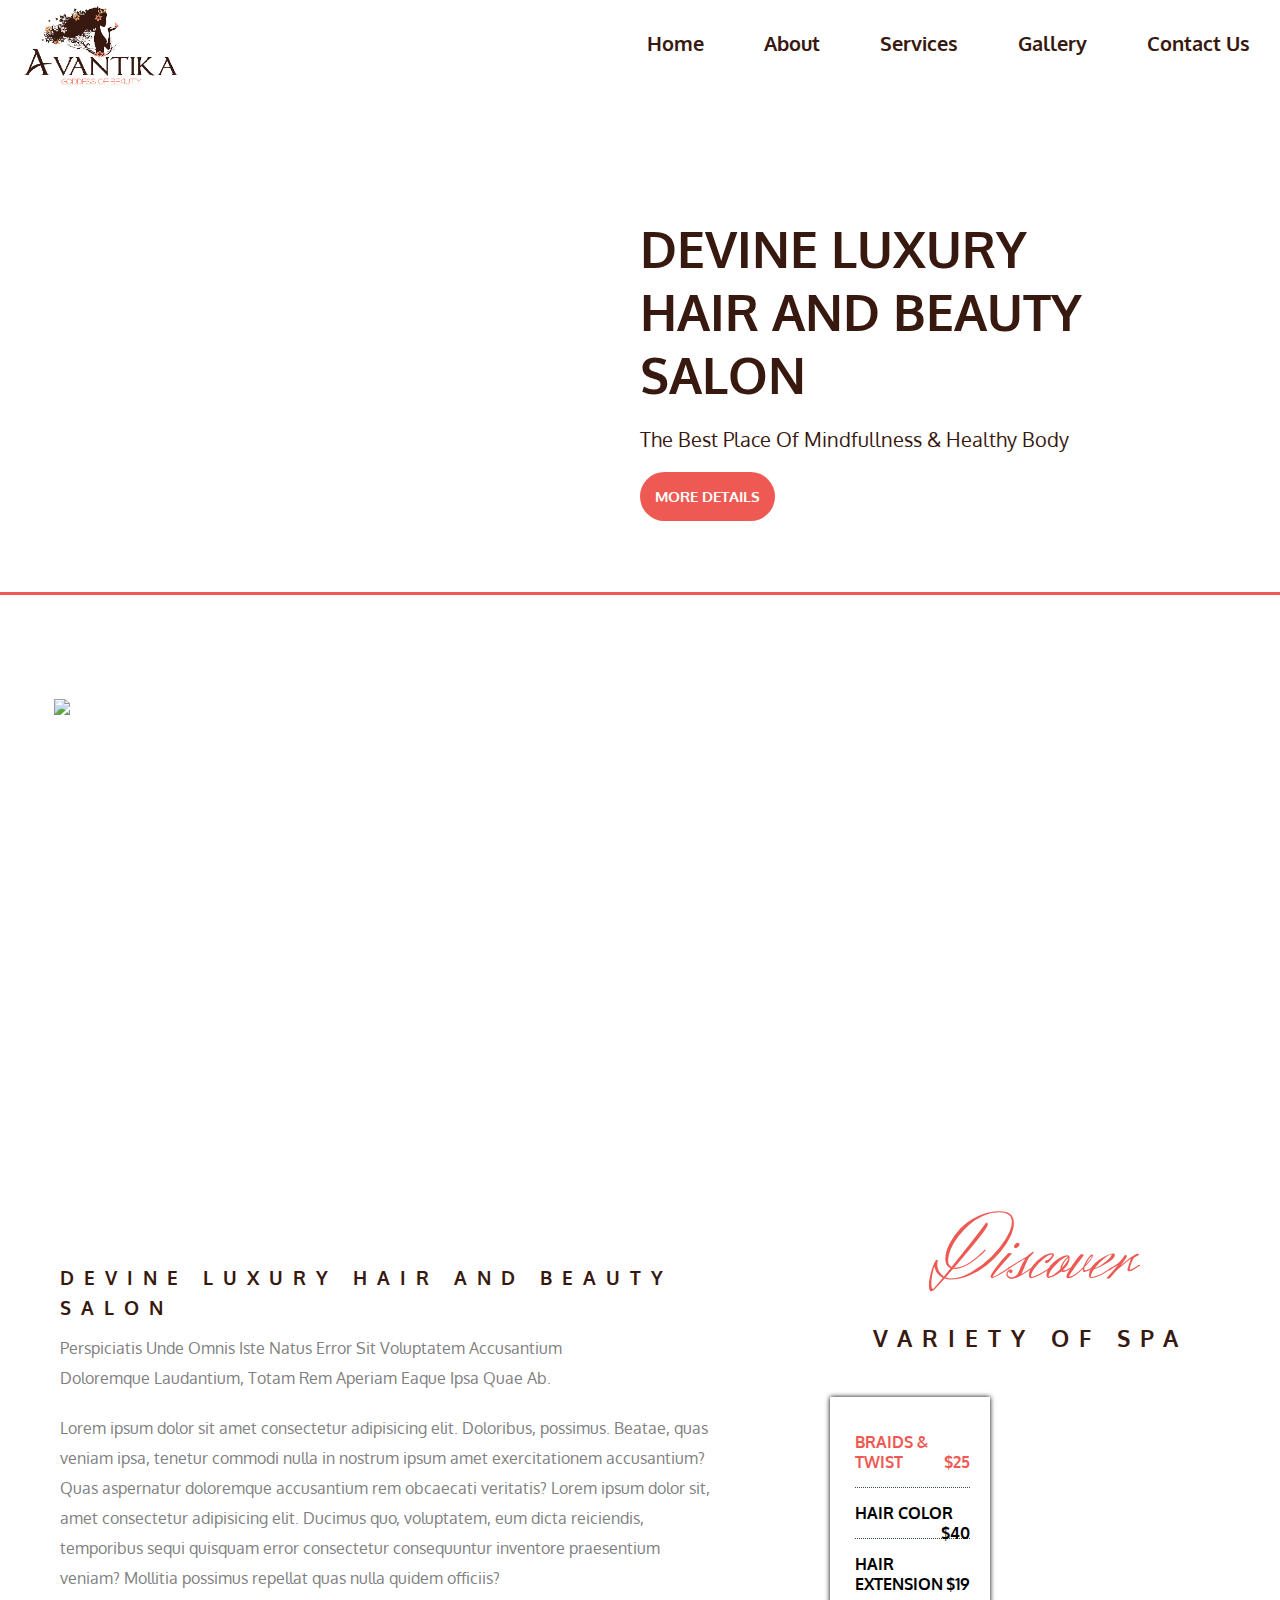
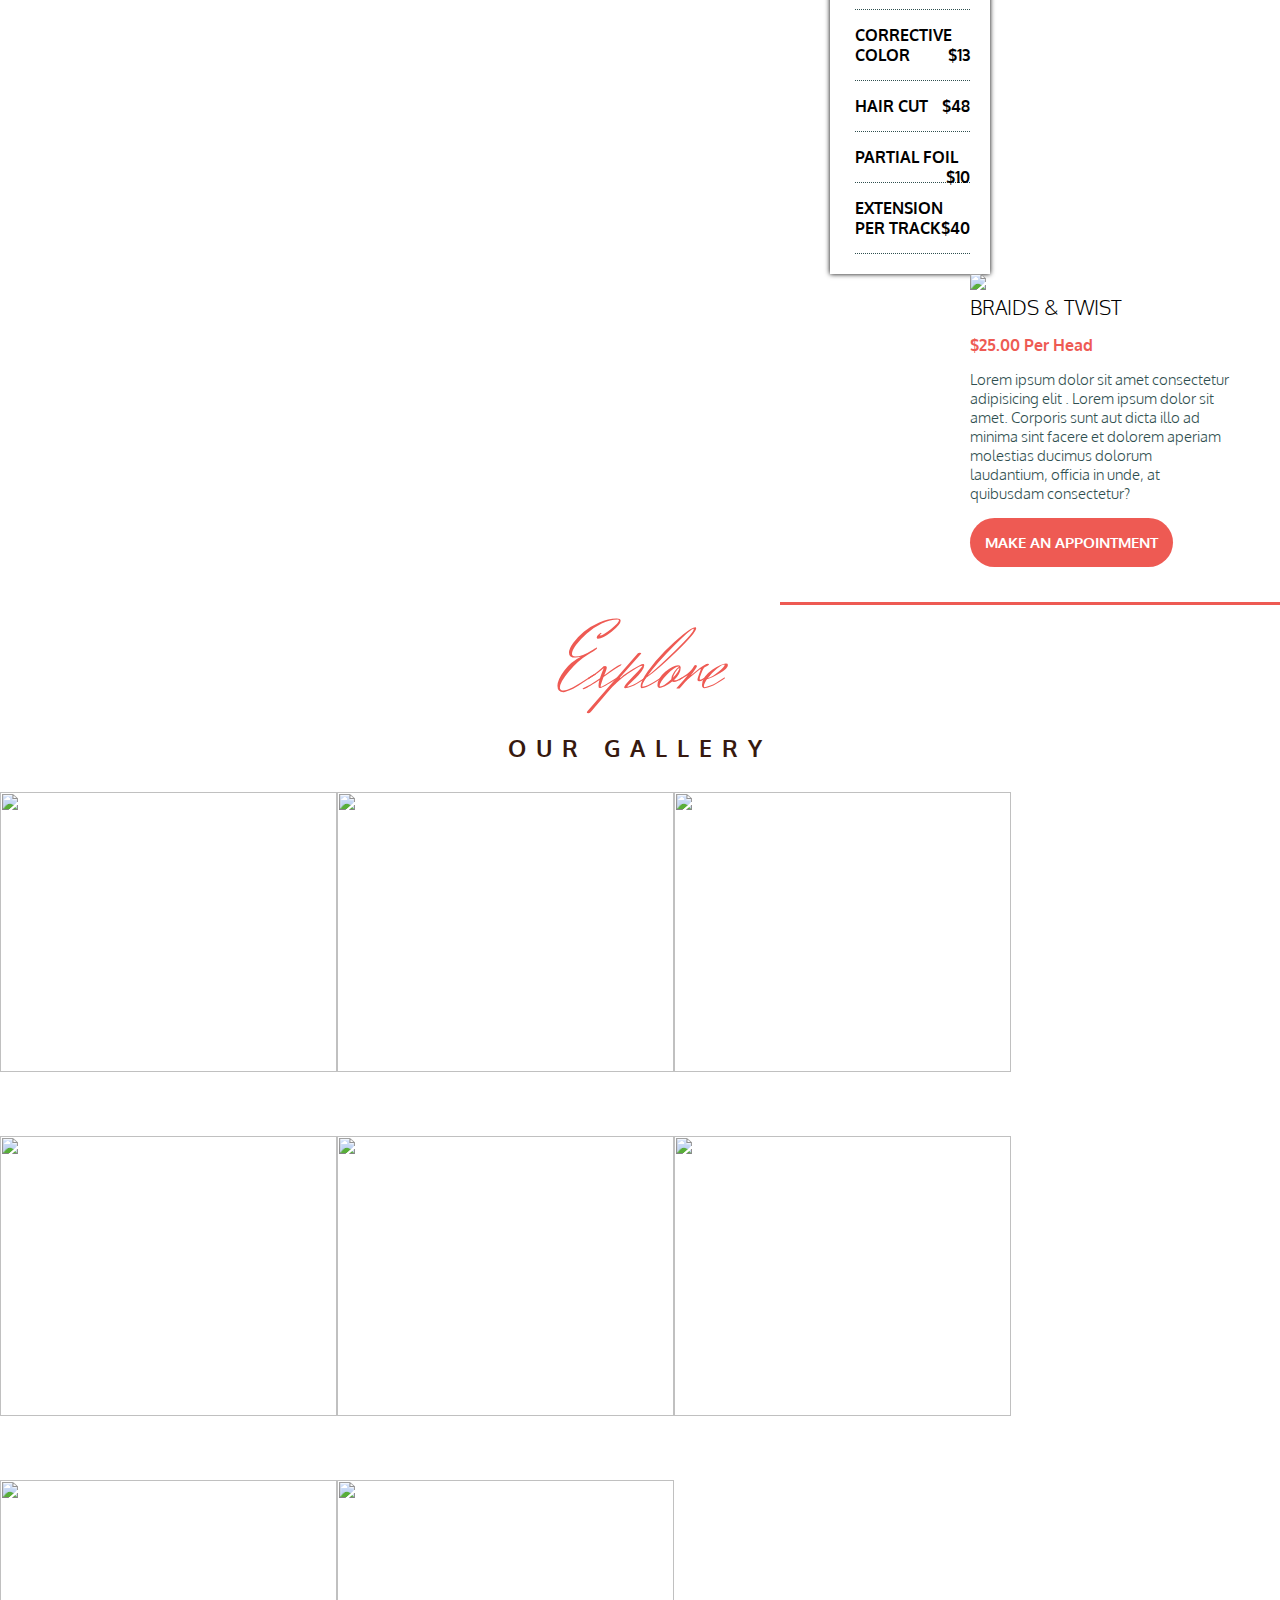
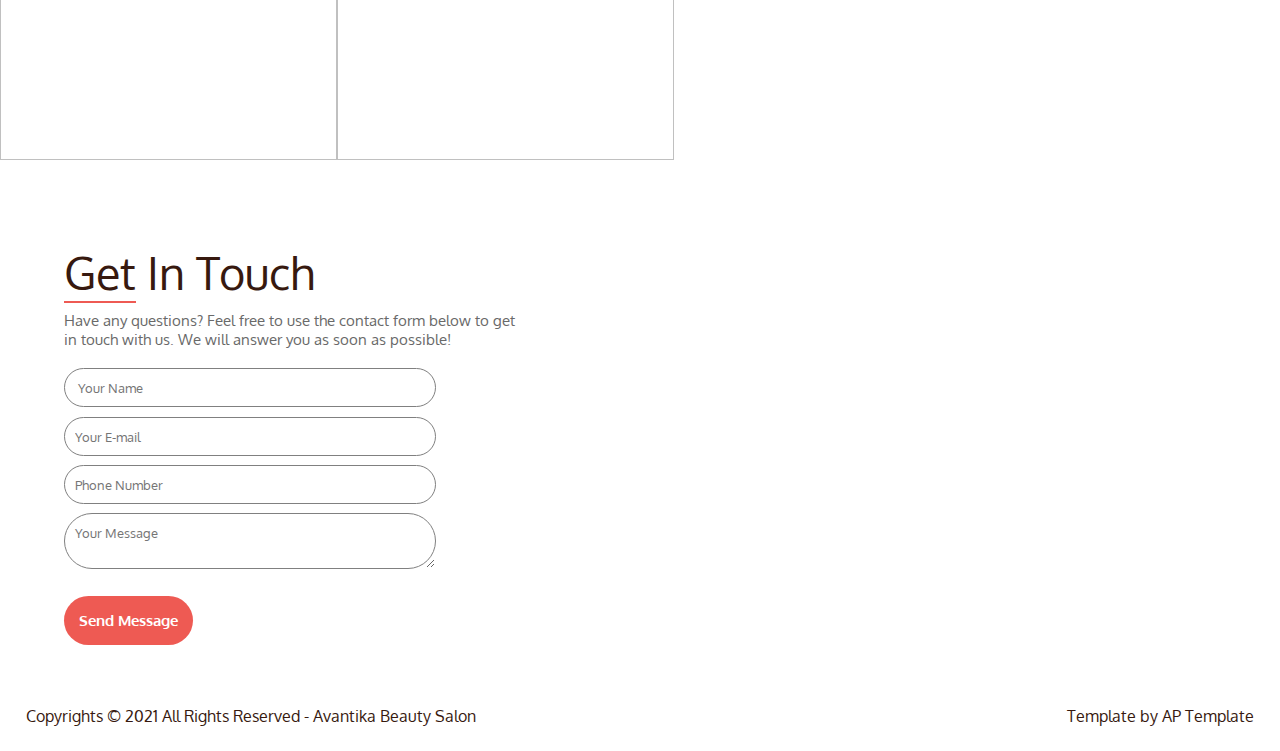
==== index.html @ 8e26eae6 "new 1" ====
<!DOCTYPE html>
<html lang="en">

<head>
    <meta charset="UTF-8">
    <meta name="viewport" content="width=device-width, initial-scale=1.0">
    <link rel="stylesheet" href="https://cdnjs.cloudflare.com/ajax/libs/font-awesome/5.15.1/css/all.min.css" />
    <link rel="preconnect" href="https://fonts.gstatic.com">
    <link href="https://fonts.googleapis.com/css2?family=Oxygen:wght@400;700&display=swap" rel="stylesheet">
    <link rel="preconnect" href="https://fonts.gstatic.com">
    <link href="https://fonts.googleapis.com/css2?family=Herr+Von+Muellerhoff&display=swap" rel="stylesheet">
    <link rel="stylesheet" href="salon1.css">
    <title>Beauty Salon</title>
</head>

<body>
    <nav>
        <img src="salon_img/av.png">

        <ul>
            <li>
                <a href="#">Contact Us</a>
            </li>
            <li>
                <a href="#">Gallery</a>
            </li>

            <li>
                <a href="#">Services</a>
            </li>
            <li>
                <a href="#">About</a>
            </li>
            <li>
                <a href="#">Home</a>
            </li>
        </ul>
    </nav>

    <section class="banner">
        <div class="banner_text">
            <h1>DEVINE LUXURY <br>HAIR AND BEAUTY<br> SALON</h1>
            <p>The Best Place Of Mindfullness & Healthy Body</p>
            <button>MORE DETAILS</button>
        </div>
    </section>

    <section class="about">
        <div>
            <div class="about_imgbox"> <img src="http://themes.iamabdus.com/angel/1.2/img/home/home-about.jpg"></div>
            <div class="about_textbox">
                <h3>DEVINE LUXURY HAIR AND BEAUTY<br> SALON</h3>
                <p>Perspiciatis Unde Omnis Iste Natus Error Sit Voluptatem Accusantium <br>Doloremque Laudantium, Totam Rem Aperiam Eaque Ipsa Quae Ab.</p>
                <p>Lorem ipsum dolor sit amet consectetur adipisicing elit. Doloribus, possimus. Beatae, quas veniam ipsa, tenetur commodi nulla in nostrum ipsum amet exercitationem accusantium? Quas aspernatur doloremque accusantium rem obcaecati veritatis?
                    Lorem ipsum dolor sit, amet consectetur adipisicing elit. Ducimus quo, voluptatem, eum dicta reiciendis, temporibus sequi quisquam error consectetur consequuntur inventore praesentium veniam? Mollitia possimus repellat quas nulla quidem
                    officiis?
                </p>
            </div>
        </div>
    </section>

    <section class="service">
        <div class="text">
            <h2>Discover</h2>
            <p>VARIETY OF SPA</p>
        </div>
        <div class="service_box">
            <div class="item_list">
                <ul>
                    <h4>
                        <li>BRAIDS & TWIST <span>$25</span></li>
                    </h4>
                    <li>HAIR COLOR<span> $40 </span></li>
                    <li>HAIR EXTENSION<span> $19</span></li>
                    <li>CORRECTIVE COLOR<span> $13</span></li>
                    <li>HAIR CUT<span> $48</span></li>
                    <li>PARTIAL FOIL<span> $10</span></li>
                    <li>EXTENSION PER TRACK<span> $40</span></li>
                </ul>
            </div>
            <div class="service_des">
                <img src="http://themes.iamabdus.com/angel/1.2/img/home/variety.jpg">

                <h3>BRAIDS & TWIST</h3>
                <h4>$25.00 Per Head</h4>
                <p>Lorem ipsum dolor sit amet consectetur adipisicing elit . Lorem ipsum dolor sit amet. Corporis sunt aut dicta illo ad minima sint facere et dolorem aperiam molestias ducimus dolorum laudantium, officia in unde, at quibusdam consectetur?</p>
                <button> MAKE AN APPOINTMENT</button>
            </div>
        </div>
    </section>

    <section class="gallery">
        <div class="text">
            <h2>Explore</h2>
            <p>OUR GALLERY</p>
        </div>

        <div>
            <div class="glr_img">
                <img src="http://themes.iamabdus.com/angel/1.2/img/home/gallery-1.jpg">
            </div>
            <div class="glr_img">
                <img src="http://themes.iamabdus.com/angel/1.2/img/home/gallery-2.jpg"></div>
            <div class="glr_img">
                <img src="http://themes.iamabdus.com/angel/1.2/img/home/gallery-3.jpg"></div>
            <div class="glr_img">
                <img src="http://themes.iamabdus.com/angel/1.2/img/home/gallery-5.jpg"></div>
            <div class="glr_img">
                <img src="http://themes.iamabdus.com/angel/1.2/img/home/gallery-5.jpg"></div>
            <div class="glr_img">
                <img src="http://themes.iamabdus.com/angel/1.2/img/home/gallery-6.jpg"></div>
            <div class="glr_img">
                <img src="http://themes.iamabdus.com/angel/1.2/img/home/gallery-7.jpg"></div>
            <div class="glr_img">
                <img src="http://themes.iamabdus.com/angel/1.2/img/home/gallery-8.jpg"></div>

        </div>
    </section>

    <section class="contact">
        <div class="sub_contact">
            <div class="sub_left">
                <h3><span> Get</span> In Touch</h3>

                <p>Have any questions? Feel free to use the contact form below to get in touch with us. We will answer you as soon as possible!</p>
                <div>
                    <input type="text " class="table_info " placeholder=" Your Name ">
                </div>
                <div>
                    <input type=" text " class=" table_info " placeholder="Your E-mail ">
                </div>
                <div>
                    <input type="number " class="table_info " placeholder="Phone Number">
                </div>

                <div><textarea class="table_info " placeholder="Your Message "></textarea>
                </div>


                <button class="btn ">Send Message</button>

            </div>
            <div class="sub_right">
                <iframe src="https://www.google.com/maps/embed?pb=!1m18!1m12!1m3!1d236212.9644141817!2d73.03299813982856!3d22.322360101127163!2m3!1f0!2f0!3f0!3m2!1i1024!2i768!4f13.1!3m3!1m2!1s0x395fc8ab91a3ddab%3A0xac39d3bfe1473fb8!2sVadodara%2C%20Gujarat!5e0!3m2!1sen!2sin!4v1610433789774!5m2!1sen!2sin"
                    width="600" height="400" frameborder="0" style="border:0;" allowfullscreen="" aria-hidden="false" tabindex="0"></iframe>
            </div>
        </div>
    </section>

    <footer>
        <div>
            <span>Copyrights &copy; 2021 All Rights Reserved - Avantika Beauty Salon</span>
            <span class="fright">Template by AP Template</span>
        </div>
    </footer>
</body>

</html>
---- salon1.css ----
* {
    margin: 0;
    font-family: 'Oxygen', sans-serif;
}

p {
    color: #37190f;
}

.fright {
    float: right;
}

nav {
    overflow: auto;
}

nav img {
    width: 200px;
    float: left;
}

nav li,
a {
    list-style-type: none;
    display: inline-block;
    text-decoration: none;
    float: right;
    padding: 15px;
    color: #37190f;
    font-size: 20px;
    font-weight: 800;
}

.banner {
    overflow: hidden;
    height: 500px;
    background-image: url('http://themes.iamabdus.com/angel/1.2/img/home/home-slider-3.jpg');
    background-size: cover;
    border-bottom: 3px solid #ee5a53;
}

.banner_text {
    position: relative;
    left: 50%;
    top: 25%;
}

.banner_text h1 {
    font-size: 50px;
    font-weight: 700;
    color: #37190f;
}

.banner_text p {
    font-size: 20px;
    margin: 20px 0;
    color: #37190f;
}

button {
    font-size: 15px;
    font-weight: 800;
    color: white;
    background-color: #ee5a53;
    border: none;
    padding: 15px;
    margin-bottom: 35px;
    border-radius: 50px 50px;
}

.about {
    width: 100%;
    height: 600px;
    background-image: url('http://themes.iamabdus.com/angel/1.2/img/home/pattern-1.jpg');
    background-size: cover;
}

.about img {
    transform: translate(30px, -30px);
}

.about_imgbox {
    width: 540px;
    height: 400px;
    margin: 130px 0 0 20px;
    border: 4px solid white;
    float: left;
}

.about_textbox {
    width: 660px;
    height: 278px;
    float: left;
    background-color: white;
    padding: 130px 60px;
    line-height: 30px;
}

.about_textbox h3 {
    color: #37190f;
    letter-spacing: 10px;
}

.about_textbox p {
    color: gray;
    padding: 10px 0;
}

.service {
    overflow: auto;
    border-bottom: 3px solid #ee5a53;
}

h2 {
    display: block;
    letter-spacing: normal;
    color: #ee5a53;
    font-family: 'Herr Von Muellerhoff', cursive;
    font-size: 90px;
    text-transform: capitalize;
    font-weight: 400;
    text-align: center;
}

.text p {
    font-size: 23px;
    font-weight: 800;
    letter-spacing: 10px;
    text-align: center;
}

.service span {
    float: right;
}

.service_box {
    width: 80%;
    margin: auto;
    margin-top: 45px;
}

.item_list {
    width: 30%;
    font-weight: 800;
    box-shadow: 0 0 5px 0px black;
    padding: 20px;
    float: left;
}

.item_list li {
    list-style-type: none;
    border-bottom: 1px dotted darkslategray;
    padding: 15px 0;
    margin-left: -35px;
}

.item_list a {
    font-size: 10px;
}

.service_box h4 {
    color: #ee5a53;
}

.service_des img {
    width: 100%;
}

.service_des {
    width: 65%;
    float: right;
}

.service_box p {
    font-size: 15px;
    color: darkslategray;
    font-weight: 100;
    margin: 15px 0;
}

.service_box h3 {
    font-size: 20px;
    font-weight: 100;
    margin-bottom: 15px;
}

.gallery {
    overflow: auto;
    background-image: url('http://themes.iamabdus.com/angel/1.2/img/home/pattern-1.jpg');
    background-size: cover;
}

.glr_img {
    float: left;
    overflow: hidden;
    margin: 30px 0;
}

.glr_img img {
    width: 337px;
    height: 280px;
    background-size: cover;
    transition: 2s;
}

.glr_img:hover img {
    transform: scale(1.5);
}

.contact {
    overflow: auto;
}

.sub_contact {
    width: 90%;
    margin: auto;
    margin-top: 50px;
}

.sub_left {
    width: 40%;
    font-size: 18px;
    float: left;
    color: gray;
}

.sub_contact h3 {
    font-size: 45px;
    font-weight: 500;
    color: #37190f;
}

.sub_contact span {
    border-bottom: 2px solid #ee5a53;
}

.sub_left p {
    color: dimgray;
    font-size: 15px;
    padding: 10px 0;
}

.table_info {
    width: 350px;
    border-radius: 50px 50px;
    border: 1px solid gray;
    background: none;
    outline: none;
    margin-top: 2%;
    padding: 10px;
}

.btn {
    margin-top: 5%;
    background-color: #ee5a53;
    border: none;
    outline: none;
    color: white;
    font-size: 15px;
}

.sub_right {
    width: 50%;
    float: right;
}

footer {
    background-image: url('http://themes.iamabdus.com/angel/1.2/img/home/pattern-1.jpg');
    padding: 2%;
    color: #37190f;
}
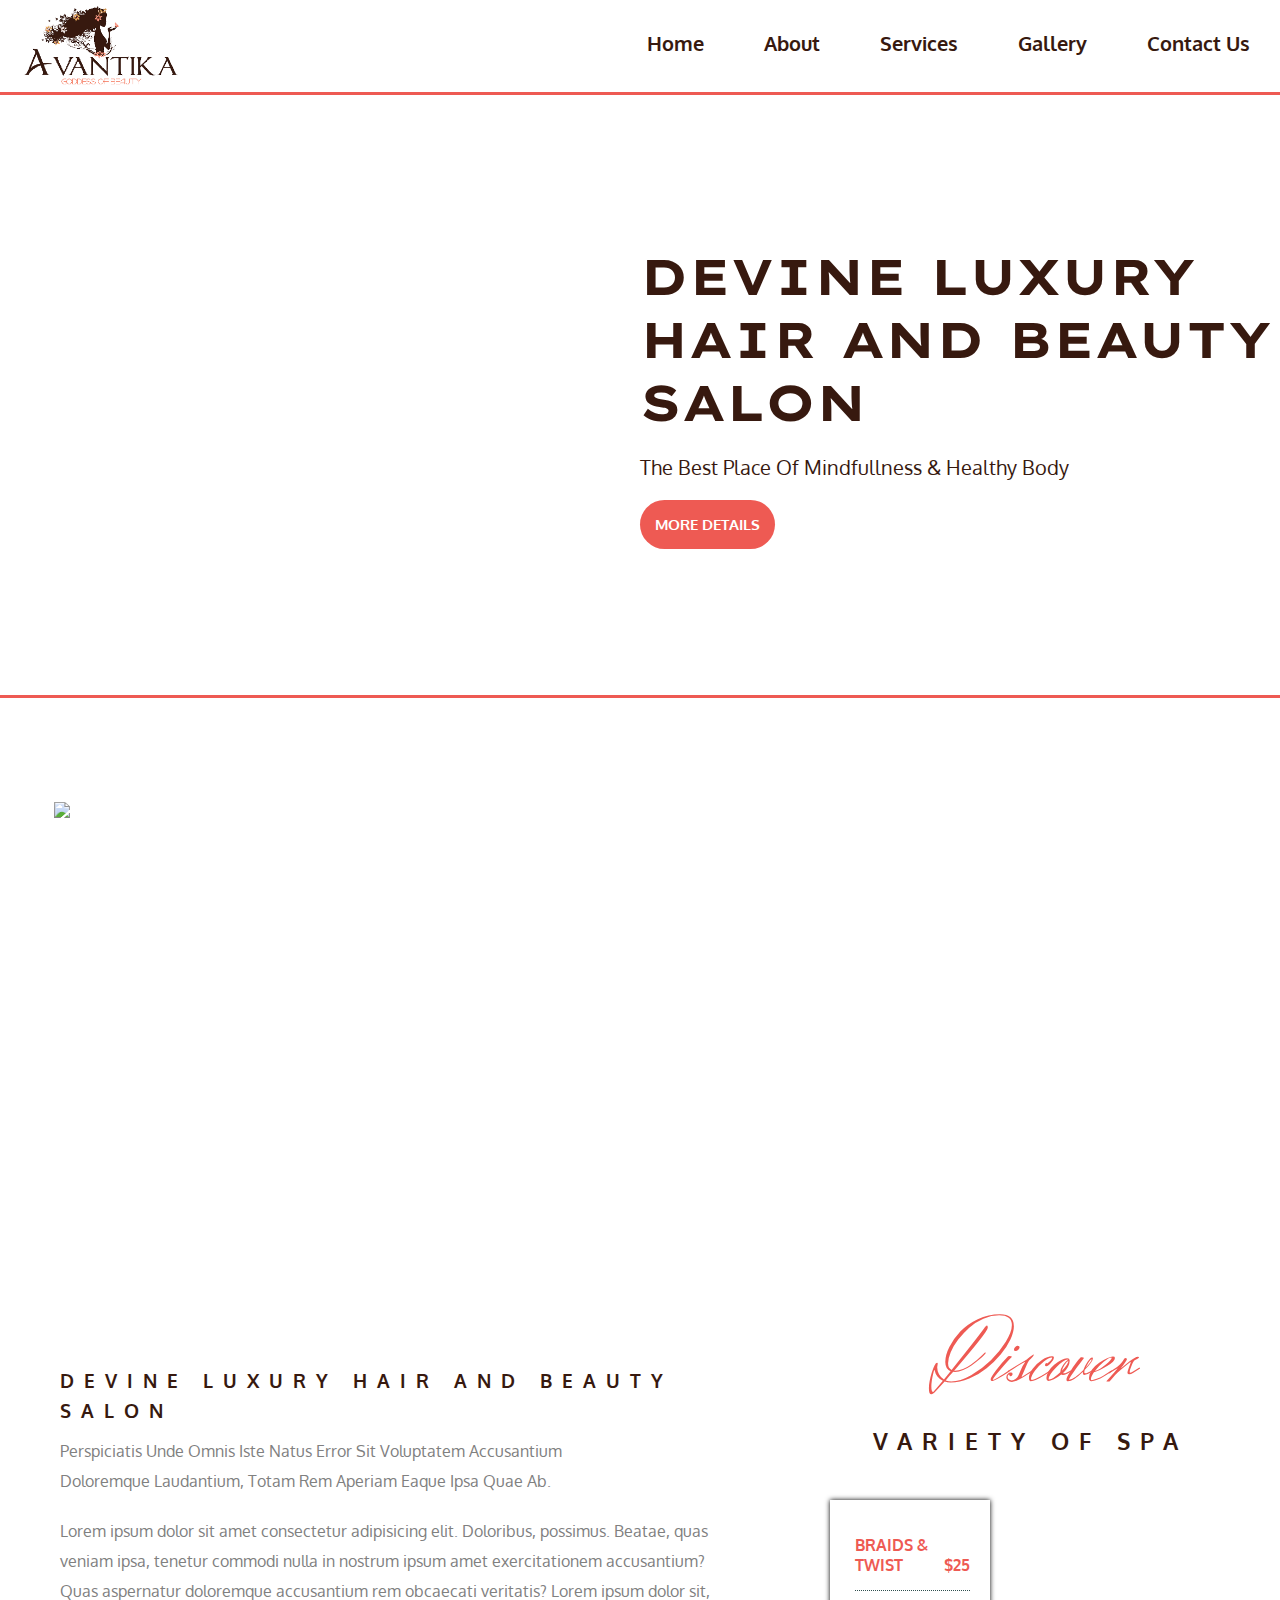
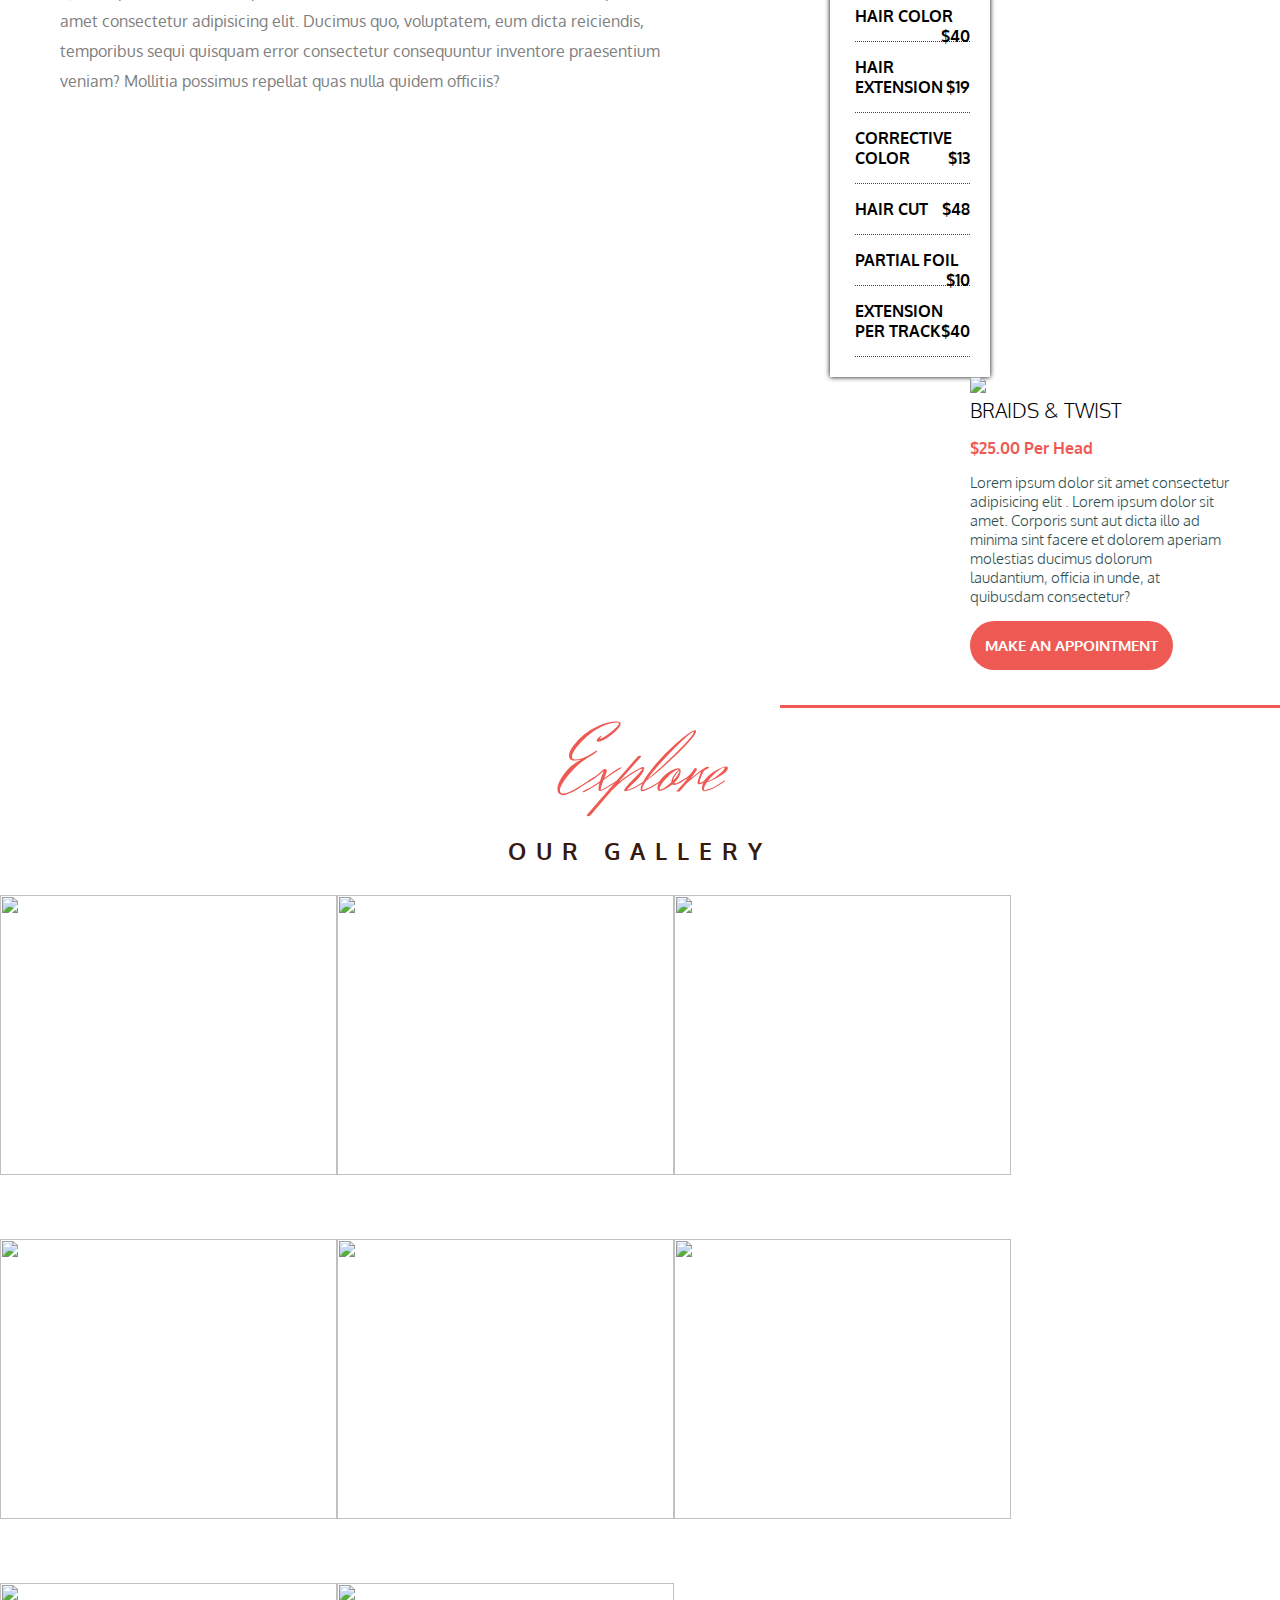
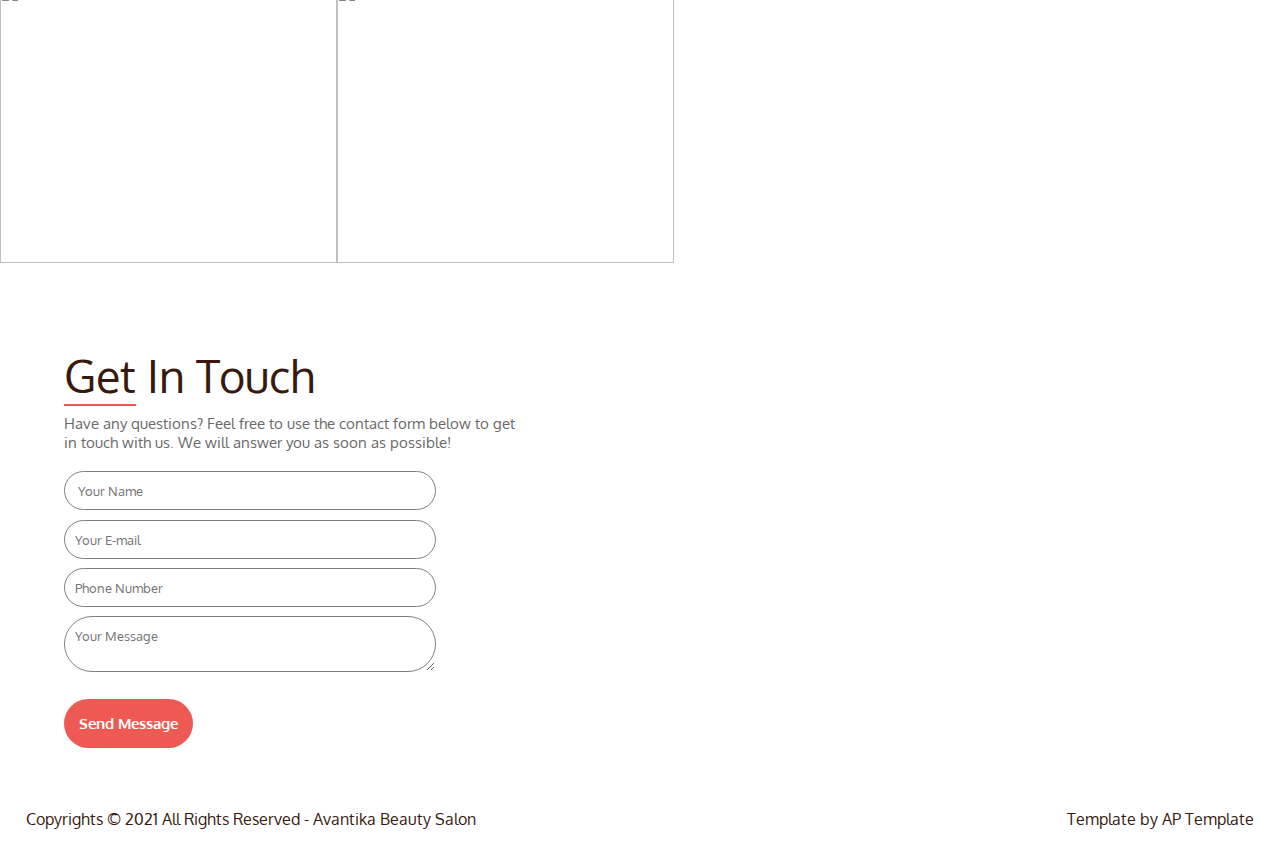
==== commit 9114aeac: "new" ====
--- a/index.html
+++ b/index.html
@@ -7,7 +7,8 @@
     <link rel="stylesheet" href="https://cdnjs.cloudflare.com/ajax/libs/font-awesome/5.15.1/css/all.min.css" />
     <link rel="preconnect" href="https://fonts.gstatic.com">
     <link href="https://fonts.googleapis.com/css2?family=Oxygen:wght@400;700&display=swap" rel="stylesheet">
-    <link rel="preconnect" href="https://fonts.gstatic.com">
+
+    <link href="https://fonts.googleapis.com/css2?family=Lexend+Mega&display=swap" rel="stylesheet">
     <link href="https://fonts.googleapis.com/css2?family=Herr+Von+Muellerhoff&display=swap" rel="stylesheet">
     <link rel="stylesheet" href="salon1.css">
     <title>Beauty Salon</title>
@@ -19,7 +20,7 @@
 
         <ul>
             <li>
-                <a href="#">Contact Us</a>
+                <a href="Contact.html">Contact Us</a>
             </li>
             <li>
                 <a href="#">Gallery</a>
@@ -29,10 +30,10 @@
                 <a href="#">Services</a>
             </li>
             <li>
-                <a href="#">About</a>
+                <a href="AboutUs.html">About</a>
             </li>
             <li>
-                <a href="#">Home</a>
+                <a href="index.html">Home</a>
             </li>
         </ul>
     </nav>
--- a/salon1.css
+++ b/salon1.css
@@ -7,12 +7,17 @@
     color: #37190f;
 }
 
+.fleft {
+    float: left;
+}
+
 .fright {
     float: right;
 }
 
 nav {
     overflow: auto;
+    border-bottom: 3px solid #ee5a53;
 }
 
 nav img {
@@ -34,7 +39,7 @@
 
 .banner {
     overflow: hidden;
-    height: 500px;
+    height: 600px;
     background-image: url('http://themes.iamabdus.com/angel/1.2/img/home/home-slider-3.jpg');
     background-size: cover;
     border-bottom: 3px solid #ee5a53;
@@ -50,6 +55,7 @@
     font-size: 50px;
     font-weight: 700;
     color: #37190f;
+    font-family: 'Lexend Mega', sans-serif;
 }
 
 .banner_text p {
@@ -210,6 +216,7 @@
 
 .contact {
     overflow: auto;
+    clear: both;
 }
 
 .sub_contact {
@@ -266,7 +273,232 @@
 }
 
 footer {
+    clear: both;
     background-image: url('http://themes.iamabdus.com/angel/1.2/img/home/pattern-1.jpg');
     padding: 2%;
     color: #37190f;
+}
+
+
+/* ......................................About Us................................................... */
+
+.Addbox {
+    width: 100%;
+    height: 100px;
+    overflow: hidden;
+    font-family: 'Lexend Mega', sans-serif;
+    text-align: center;
+    padding: 2% 0;
+    color: #37190f;
+    font-size: 20px;
+}
+
+.Addbox h1 {
+    width: 30%;
+    margin: auto;
+    padding: 10px;
+    border-radius: 5px 5px;
+    background-color: #7e7e7e17;
+    font-family: 'Lexend Mega', sans-serif;
+}
+
+.mainbox {
+    width: 100%;
+    color: #37190f;
+}
+
+.row1 {
+    width: 100%;
+    height: 550px;
+    overflow: auto;
+}
+
+.img1 {
+    width: 550px;
+    margin: 50px 50px;
+    border-radius: 5px 5px;
+}
+
+.font_box {
+    width: 500px;
+    float: left;
+    margin: 50px;
+}
+
+.mainbox h3 {
+    font-family: 'Lexend Mega', sans-serif;
+    font-size: 30px;
+    margin-bottom: 20px;
+    line-height: 1;
+    padding: 10px;
+    border-radius: 5px 5px;
+    background-color: #7e7e7e17;
+}
+
+.mainbox h4 {
+    font-family: 'Advent Pro', sans-serif;
+    font-size: 20px;
+    color: #7e7e7e;
+    line-height: 1.8;
+    font-weight: 100;
+}
+
+.mainbox2 {
+    width: 90%;
+    height: 500px;
+    margin: auto;
+}
+
+.left_box {
+    width: 45%;
+    height: 500px;
+    border-radius: 5px 5px;
+    float: left;
+}
+
+.right_box {
+    float: left;
+    width: 40%;
+    margin: 0% 10% 0 0%;
+    height: 500px;
+    border-radius: 5px 5px;
+    background-color: #f6f6f6;
+}
+
+.right_box h2 {
+    font-size: 40px;
+    font-family: 'Lexend Mega', sans-serif;
+    margin-top: 50px;
+    color: #37190f;
+}
+
+.right_box h3 {
+    font-family: 'Advent Pro', sans-serif;
+    text-align: center;
+    padding: 10px 0;
+    font-size: 20px;
+    font-weight: 20;
+}
+
+.right_image {
+    margin: 10px 0 0 190px;
+}
+
+
+/* .............................Services..................................... */
+
+
+/* .........................................Contact Us.......................................... */
+
+.contact_info {
+    width: 100%;
+    height: 1100px;
+    padding-top: 50px;
+}
+
+.contact_info h1 {
+    font-size: 35px;
+    text-align: center;
+    font-weight: 500;
+}
+
+.contact_info h3 {
+    font-family: 'Advent Pro', sans-serif;
+    font-weight: 500;
+    font-size: 25px;
+    color: #37190f;
+    text-align: center;
+}
+
+.contact_row {
+    width: 100%;
+}
+
+.contact_col {
+    background-color: rgba(0, 0, 0, 0.041);
+    width: 30%;
+    height: 250px;
+    text-align: center;
+    padding-top: 30px;
+    float: left;
+    margin-left: 35px;
+    margin-top: 35px;
+}
+
+.contact_col:hover {
+    box-shadow: 0px 0px 15px 0px rgba(128, 128, 128, 0.301);
+    border-radius: 5px;
+}
+
+.boxs {
+    margin-top: 15px;
+}
+
+.contact_col h2 {
+    font-weight: 600;
+    font-size: 25px;
+    color: #37190f;
+}
+
+.contact_col p {
+    font-size: 18px;
+    padding: 20px;
+}
+
+.map {
+    width: 100%;
+    height: 600px;
+    text-align: center
+}
+
+.contact_foot {
+    width: 75%;
+    overflow: auto;
+    margin: auto;
+    margin-left: 20%;
+    color: #37190f;
+    font-family: 'Lexend Mega', sans-serif;
+}
+
+.contact_foot h3 {
+    font-size: 30px;
+    font-family: 'Lexend Mega', sans-serif;
+}
+
+.contact_foot :placeholder-shown {
+    font-family: 'Lexend Mega', sans-serif;
+    color: #37190f;
+    font-size: 15px;
+}
+
+.contact_foot p {
+    color: dimgray;
+    font-size: 18px;
+    padding: 10px 0;
+}
+
+.table_info1 {
+    width: 400px;
+    border-radius: 50px 50px;
+    border: 1px solid #37190f;
+    background: none;
+    outline: none;
+    margin-top: 2%;
+    padding: 10px;
+}
+
+.left_contact {
+    width: 40%;
+    height: 300px;
+    float: left;
+}
+
+#height {
+    border-radius: 15px 15px;
+    height: 120px;
+}
+
+.right_contact {
+    width: 40%;
+    float: left;
 }